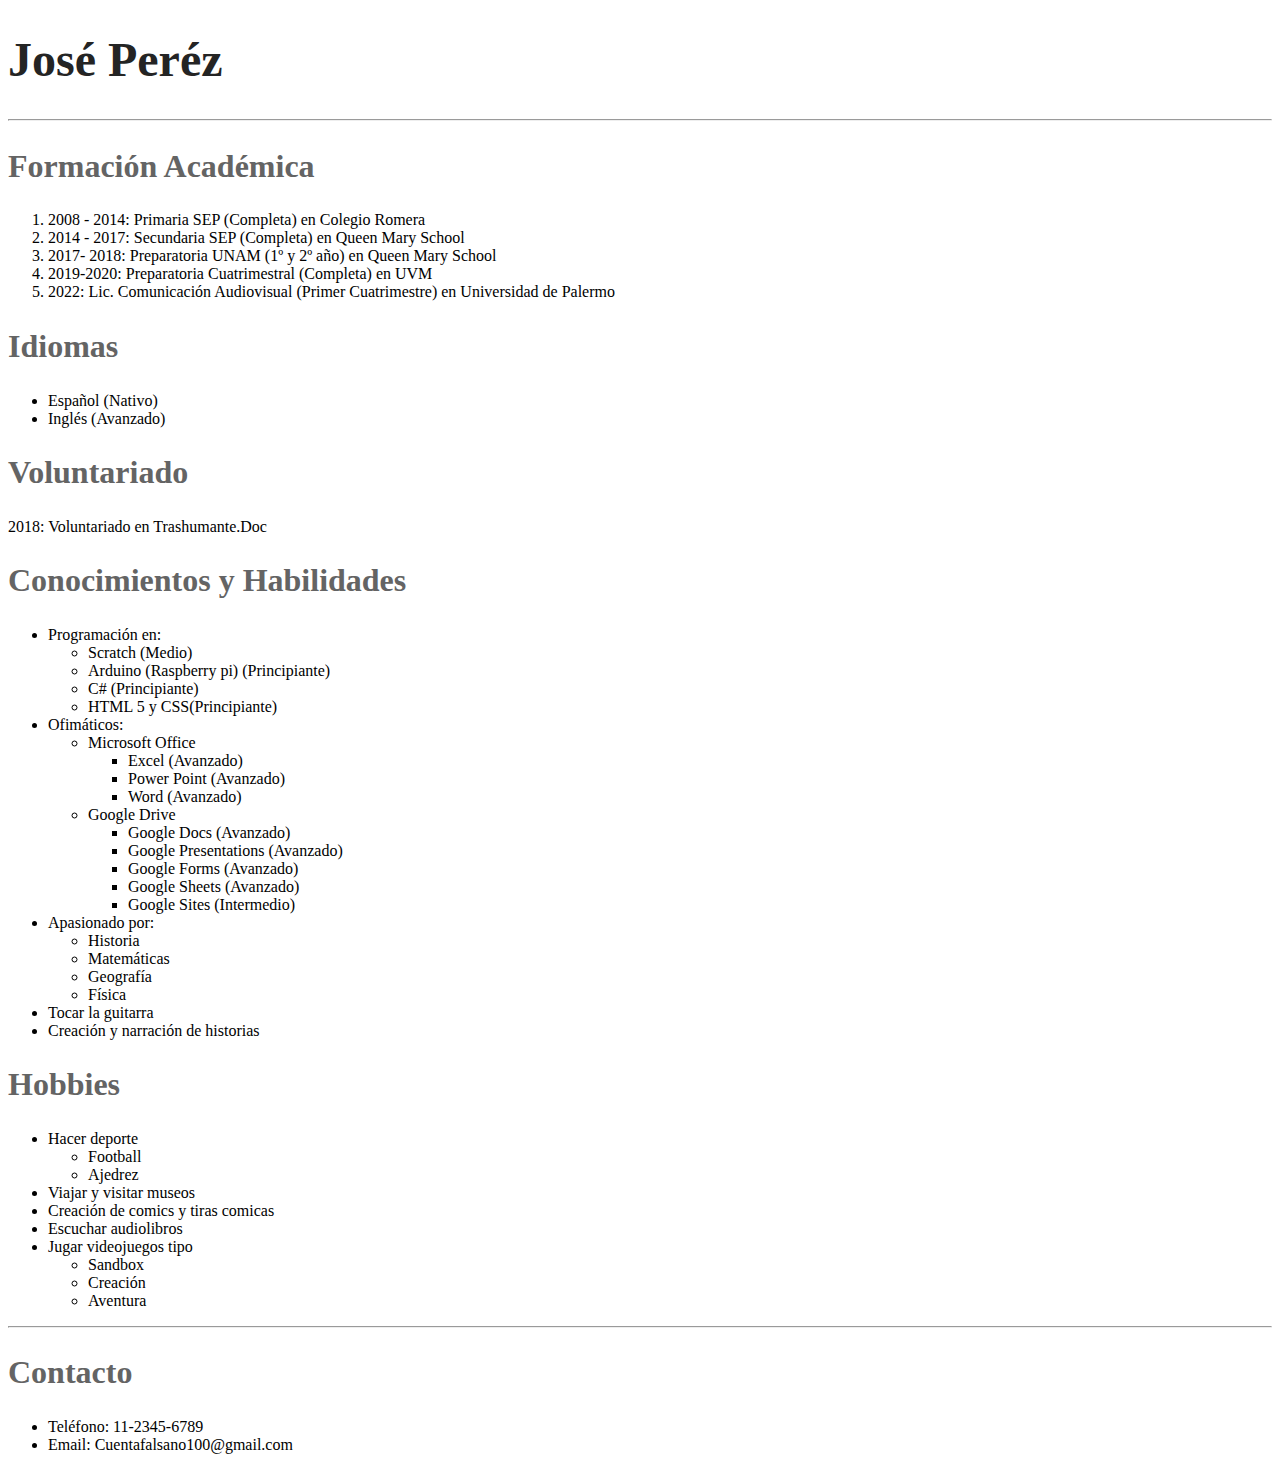
==== index.html @ 941232d8 "Add files via upload" ====
<!DOCTYPE html>
<html lang="es">
<head>
    <meta charset="UTF-8">
    <meta http-equiv="X-UA-Compatible" content="IE=edge">
    <meta name="viewport" content="width=device-width, initial-scale=1.0">
    <style>
        h1 {
            color: rgb(36, 36, 36);
            font-family: 'Calibri';
            font-size: 300%;
        }
        h2 {
            color:rgb(100, 100, 100);
            font-family: 'Calibri';
            font-size: 200%
        }
    </style>
    <title>Curriculum prueba</title>
</head>
<body>
    <header>
        <h1>José Peréz</h1>
    </header>
    <hr>
    <section>
    <h2>Formación Académica</h2>
        <ol>
            <li>2008 - 2014: Primaria SEP (Completa) en Colegio Romera</li>
            <li>2014 - 2017: Secundaria SEP (Completa) en Queen Mary School</li>
            <li>2017- 2018: Preparatoria UNAM (1º y 2º año) en Queen Mary School</li>
            <li>2019-2020: Preparatoria Cuatrimestral (Completa) en UVM</li>
            <li>2022: Lic. Comunicación Audiovisual (Primer Cuatrimestre) en Universidad de Palermo</li>
        </ol>
        <h2>Idiomas</h2>
            <ul>
                <li>Español (Nativo)</li>
                <li>Inglés (Avanzado)</li>
            </ul>
    </section>
    <section>
        <h2>Voluntariado</h2>
            <p>2018: Voluntariado en Trashumante.Doc</p>
    </section>
    <section>    
        <h2>Conocimientos y Habilidades</h2>
            <ul>
                <li>Programación en:</li>
                <ul>
                    <li>Scratch (Medio)</li>
                    <li>Arduino (Raspberry pi) (Principiante)</li>
                    <li>C# (Principiante)</li>
                    <li>HTML 5 y CSS(Principiante)</li>
                </ul>
                <li>Ofimáticos:</li>
                <ul>
                    <li>Microsoft Office</li>
                    <ul>
                        <li>Excel (Avanzado)</li>
                        <li>Power Point (Avanzado)</li>
                        <li>Word (Avanzado)</li>
                    </ul>
                    <li>Google Drive</li>
                    <ul>
                        <li>Google Docs (Avanzado)</li>
                        <li>Google Presentations (Avanzado)</li>
                        <li>Google Forms (Avanzado)</li>
                        <li>Google Sheets (Avanzado)</li>
                        <li>Google Sites (Intermedio)</li>
                    </ul>
                </ul>
                <li>Apasionado por:</li>
                <ul>
                    <li>Historia</li>
                    <li>Matemáticas</li>
                    <li>Geografía</li>
                    <li>Física</li>
                </ul>
                <li>Tocar la guitarra</li>
                <li>Creación y narración de historias</li>
            </ul>
    </section>
    <section>
        <h2>Hobbies</h2>
            <ul>
                <li>Hacer deporte</li>
                <ul>
                    <li>Football</li>
                    <li>Ajedrez</li>
                </ul>
                <li>Viajar y visitar museos</li>
                <li>Creación de comics y tiras comicas</li>
                <li>Escuchar audiolibros</li>
                <li>Jugar videojuegos tipo</li>
                <ul>
                    <li>Sandbox</li>
                    <li>Creación</li>
                    <li>Aventura</li>
                </ul>
            </ul>
    </section>
    <hr>
    <footer>
    <h2>Contacto</h2>
        <ul>
            <li>Teléfono: 11-2345-6789</li>
            <li>Email: Cuentafalsano100@gmail.com</li>
        </ul>
    </footer>
</body>
</html>
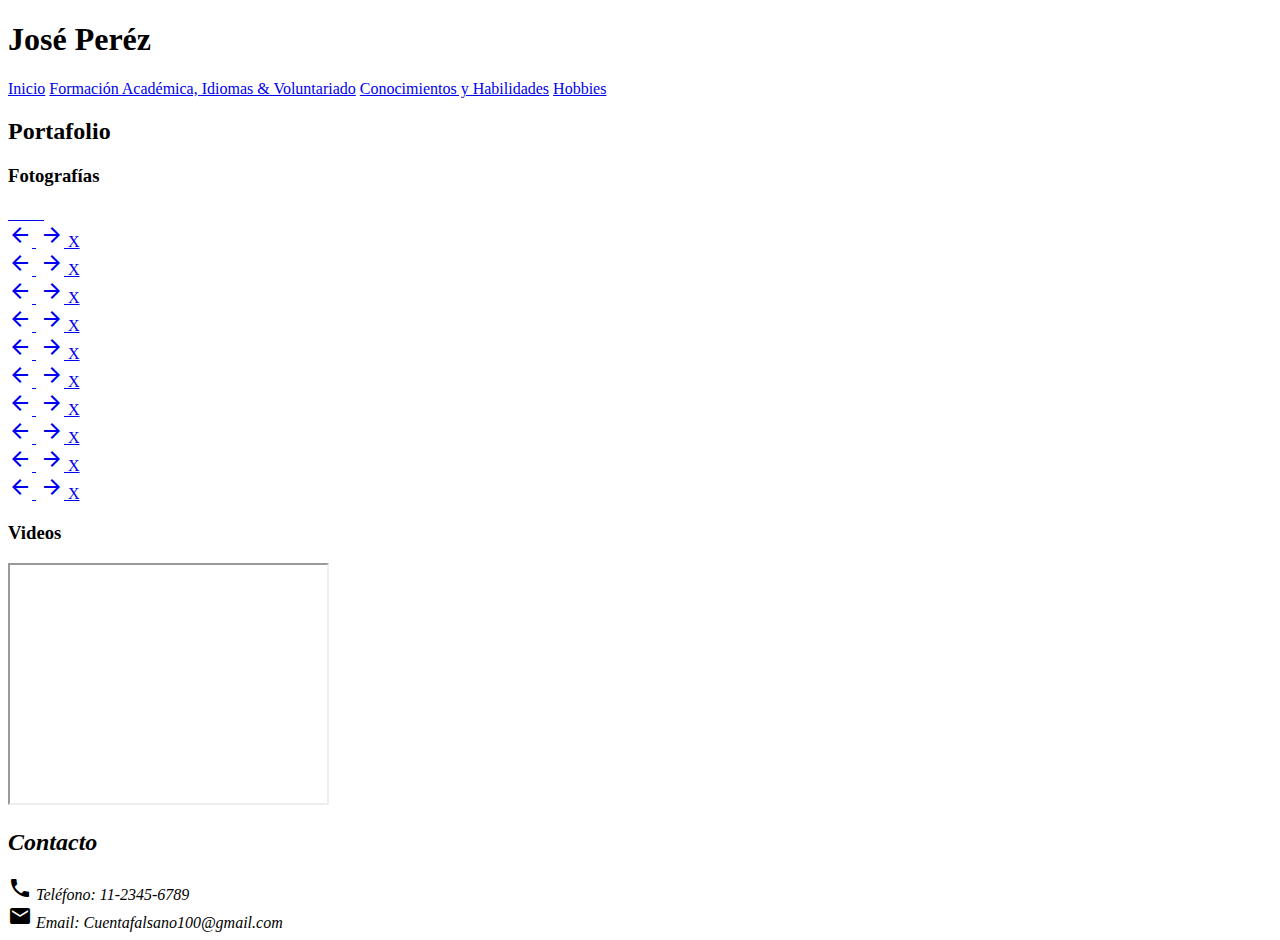
==== commit d562efdf: "Add files via upload" ====
--- a/index.html
+++ b/index.html
@@ -4,108 +4,187 @@
     <meta charset="UTF-8">
     <meta http-equiv="X-UA-Compatible" content="IE=edge">
     <meta name="viewport" content="width=device-width, initial-scale=1.0">
-    <style>
-        h1 {
-            color: rgb(36, 36, 36);
-            font-family: 'Calibri';
-            font-size: 300%;
-        }
-        h2 {
-            color:rgb(100, 100, 100);
-            font-family: 'Calibri';
-            font-size: 200%
-        }
-    </style>
+    <link rel="stylesheet" href="CSS\Estilos.css">
+    <link rel="stylesheet" href="CSS\Portafolio.css">
+    <link rel="stylesheet" href="https://fonts.googleapis.com/icon?family=Material+Icons">
+    <link rel="stylesheet" href="https://fonts.googleapis.com/css2?family=Material+Symbols+Outlined:opsz,wght,FILL,GRAD@48,400,0,0" />
     <title>Curriculum prueba</title>
 </head>
 <body>
     <header>
-        <h1>José Peréz</h1>
+        <h1 id="nombre">José Peréz</h1>
     </header>
-    <hr>
-    <section>
-    <h2>Formación Académica</h2>
-        <ol>
-            <li>2008 - 2014: Primaria SEP (Completa) en Colegio Romera</li>
-            <li>2014 - 2017: Secundaria SEP (Completa) en Queen Mary School</li>
-            <li>2017- 2018: Preparatoria UNAM (1º y 2º año) en Queen Mary School</li>
-            <li>2019-2020: Preparatoria Cuatrimestral (Completa) en UVM</li>
-            <li>2022: Lic. Comunicación Audiovisual (Primer Cuatrimestre) en Universidad de Palermo</li>
-        </ol>
-        <h2>Idiomas</h2>
-            <ul>
-                <li>Español (Nativo)</li>
-                <li>Inglés (Avanzado)</li>
-            </ul>
+    <div class="Barra">
+        <a class="Activo" href="index.html">Inicio</a>
+        <a href="Paginas/Formación.html" target="_self">Formación Académica, Idiomas & Voluntariado</a>
+        <a href="Paginas/Conocimientos.html">Conocimientos y Habilidades</a>
+        <a href="Paginas/Hobbies.html">Hobbies</a>
+    </div>
+    <h2>Portafolio</h2>
+    <span class="linea"></span>
+        <h3>Fotografías</h3>
+    <!--Galeria de imagenes-->
+    <section class="galeria">
+        <a href="#image 1">
+            <img src="Imagenes\Fotografías\Portafolio 1.JPG" alt="">
+        </a>
+        <a href="#image 2">
+            <img src="Imagenes\Fotografías\Portafolio 2.JPG" alt="">
+        </a>
+        <a href="#image 3">
+            <img src="Imagenes\Fotografías\Portafolio 3.JPG" alt="">
+        </a>
+        <a href="#image 4">
+            <img src="Imagenes\Fotografías\Portafolio 4.JPG" alt="">
+        </a>
+        <a href="#image 5">
+            <img src="Imagenes\Fotografías\Portafolio 5.JPG" alt="">
+        </a>
+        <a href="#image 6">
+            <img src="Imagenes\Fotografías\Portafolio 6.JPG" alt="">
+        </a>
+        <a href="#image 7">
+            <img src="Imagenes\Fotografías\Portafolio 7.JPG" alt="">
+        </a>
+        <a href="#image 8">
+            <img src="Imagenes\Fotografías\Portafolio 8.JPG" alt="">
+        </a>
+        <a href="#image 9">
+            <img src="Imagenes\Fotografías\Portafolio 9.JPG" alt="">
+        </a>
+        <a href="#image 10">
+            <img src="Imagenes\Fotografías\Portafolio 10.JPG" alt="">
+        </a>
     </section>
-    <section>
-        <h2>Voluntariado</h2>
-            <p>2018: Voluntariado en Trashumante.Doc</p>
+    <!--Acá estan las imagenes cuando saltan a pantalla-->
+    <article class="light-box" id="image 1">
+        <a href="#image 10" class="anterior">
+            <span class="material-symbols-outlined">arrow_back</span>
+        </a>
+            <img src="Imagenes\Fotografías\Portafolio 1.JPG" alt="">
+        <a href="#image 2" class="siguiente">
+            <span class="material-symbols-outlined">arrow_forward</span>
+        </a>
+        <a href="#" class="cerrar">X</a>
+    </article>
+    
+    <article class="light-box" id="image 2">
+        <a href="#image 1" class="anterior">
+            <span class="material-symbols-outlined">arrow_back</span>
+        </a>
+            <img src="Imagenes\Fotografías\Portafolio 2.JPG" alt="">
+        <a href="#image 3" class="siguiente">
+            <span class="material-symbols-outlined">arrow_forward</span>
+        </a>
+        <a href="#" class="cerrar">X</a>
+    </article>
+    
+    <article class="light-box" id="image 3">
+        <a href="#image 2" class="anterior">
+            <span class="material-symbols-outlined">arrow_back</span>
+        </a>
+            <img src="Imagenes\Fotografías\Portafolio 3.JPG" alt="">
+        <a href="#image 4" class="siguiente">
+            <span class="material-symbols-outlined">arrow_forward</span>
+        </a>
+        <a href="#" class="cerrar">X</a>
+    </article>
+    
+    <article class="light-box" id="image 4">
+        <a href="#image 3" class="anterior">
+            <span class="material-symbols-outlined">arrow_back</span>
+        </a>
+            <img src="Imagenes\Fotografías\Portafolio 4.JPG" alt="">
+        <a href="#image 5" class="siguiente">
+            <span class="material-symbols-outlined">arrow_forward</span>
+        </a>
+        <a href="#" class="cerrar">X</a>
+    </article>
+    
+    <article class="light-box" id="image 5">
+        <a href="#image 4" class="anterior">
+            <span class="material-symbols-outlined">arrow_back</span>
+        </a>
+            <img src="Imagenes\Fotografías\Portafolio 5.JPG" alt="">
+        <a href="#image 6" class="siguiente">
+            <span class="material-symbols-outlined">arrow_forward</span>
+        </a>
+        <a href="#" class="cerrar">X</a>
+    </article>
+    
+    <article class="light-box" id="image 6">
+        <a href="#image 5" class="anterior">
+            <span class="material-symbols-outlined">arrow_back</span>
+        </a>
+            <img src="Imagenes\Fotografías\Portafolio 6.JPG" alt="">
+        <a href="#image 7" class="siguiente">
+            <span class="material-symbols-outlined">arrow_forward</span>
+        </a>
+        <a href="#" class="cerrar">X</a>
+    </article>
+    
+    <article class="light-box" id="image 7">
+        <a href="#image 6" class="anterior">
+            <span class="material-symbols-outlined">arrow_back</span>
+        </a>
+            <img src="Imagenes\Fotografías\Portafolio 7.JPG" alt="">
+        <a href="#image 8" class="siguiente">
+            <span class="material-symbols-outlined">arrow_forward</span>
+        </a>
+        <a href="#" class="cerrar">X</a>
+    </article>
+    
+    <article class="light-box" id="image 8">
+        <a href="#image 7" class="anterior">
+            <span class="material-symbols-outlined">arrow_back</span>
+        </a>
+            <img src="Imagenes\Fotografías\Portafolio 8.JPG" alt="">
+        <a href="#image 9" class="siguiente">
+            <span class="material-symbols-outlined">arrow_forward</span>
+        </a>
+        <a href="#" class="cerrar">X</a>
+    </article>
+    
+    <article class="light-box" id="image 9">
+        <a href="#image 8" class="anterior">
+            <span class="material-symbols-outlined">arrow_back</span>
+        </a>
+            <img src="Imagenes\Fotografías\Portafolio 9.JPG" alt="">
+        <a href="#image 10" class="siguiente">
+            <span class="material-symbols-outlined">arrow_forward</span>
+        </a>
+        <a href="#" class="cerrar">X</a>
+    </article>
+    
+    <article class="light-box" id="image 10">
+        <a href="#image 9" class="anterior">
+            <span class="material-symbols-outlined">arrow_back</span>
+        </a>
+            <img src="Imagenes\Fotografías\Portafolio 10.JPG" alt="">
+        <a href="#image 1" class="siguiente">
+            <span class="material-symbols-outlined">arrow_forward</span>
+        </a>
+        <a href="#" class="cerrar">X</a>
+    </article>
+
+    <h3>Videos</h3>
+    <section class="galeria">
+        <iframe width="317rem" height="238rem" src="https://www.youtube.com/watch?v=m3svL91euLo" ></iframe>
     </section>
-    <section>    
-        <h2>Conocimientos y Habilidades</h2>
-            <ul>
-                <li>Programación en:</li>
-                <ul>
-                    <li>Scratch (Medio)</li>
-                    <li>Arduino (Raspberry pi) (Principiante)</li>
-                    <li>C# (Principiante)</li>
-                    <li>HTML 5 y CSS(Principiante)</li>
-                </ul>
-                <li>Ofimáticos:</li>
-                <ul>
-                    <li>Microsoft Office</li>
-                    <ul>
-                        <li>Excel (Avanzado)</li>
-                        <li>Power Point (Avanzado)</li>
-                        <li>Word (Avanzado)</li>
-                    </ul>
-                    <li>Google Drive</li>
-                    <ul>
-                        <li>Google Docs (Avanzado)</li>
-                        <li>Google Presentations (Avanzado)</li>
-                        <li>Google Forms (Avanzado)</li>
-                        <li>Google Sheets (Avanzado)</li>
-                        <li>Google Sites (Intermedio)</li>
-                    </ul>
-                </ul>
-                <li>Apasionado por:</li>
-                <ul>
-                    <li>Historia</li>
-                    <li>Matemáticas</li>
-                    <li>Geografía</li>
-                    <li>Física</li>
-                </ul>
-                <li>Tocar la guitarra</li>
-                <li>Creación y narración de historias</li>
-            </ul>
-    </section>
-    <section>
-        <h2>Hobbies</h2>
-            <ul>
-                <li>Hacer deporte</li>
-                <ul>
-                    <li>Football</li>
-                    <li>Ajedrez</li>
-                </ul>
-                <li>Viajar y visitar museos</li>
-                <li>Creación de comics y tiras comicas</li>
-                <li>Escuchar audiolibros</li>
-                <li>Jugar videojuegos tipo</li>
-                <ul>
-                    <li>Sandbox</li>
-                    <li>Creación</li>
-                    <li>Aventura</li>
-                </ul>
-            </ul>
-    </section>
-    <hr>
+
+    <span class="linea-footer"></span>
     <footer>
-    <h2>Contacto</h2>
-        <ul>
-            <li>Teléfono: 11-2345-6789</li>
-            <li>Email: Cuentafalsano100@gmail.com</li>
-        </ul>
+        <address>
+            <h2>Contacto</h2>
+            <div class="iconos">
+                <i class="material-icons">phone</i>
+                <span class="texto">Teléfono: 11-2345-6789</span>
+            </div>
+            <div class="iconos">
+                <i class="material-icons">mail</i>
+                <span>Email: Cuentafalsano100@gmail.com</span>
+            </div>
+        </address>
     </footer>
 </body>
 </html>